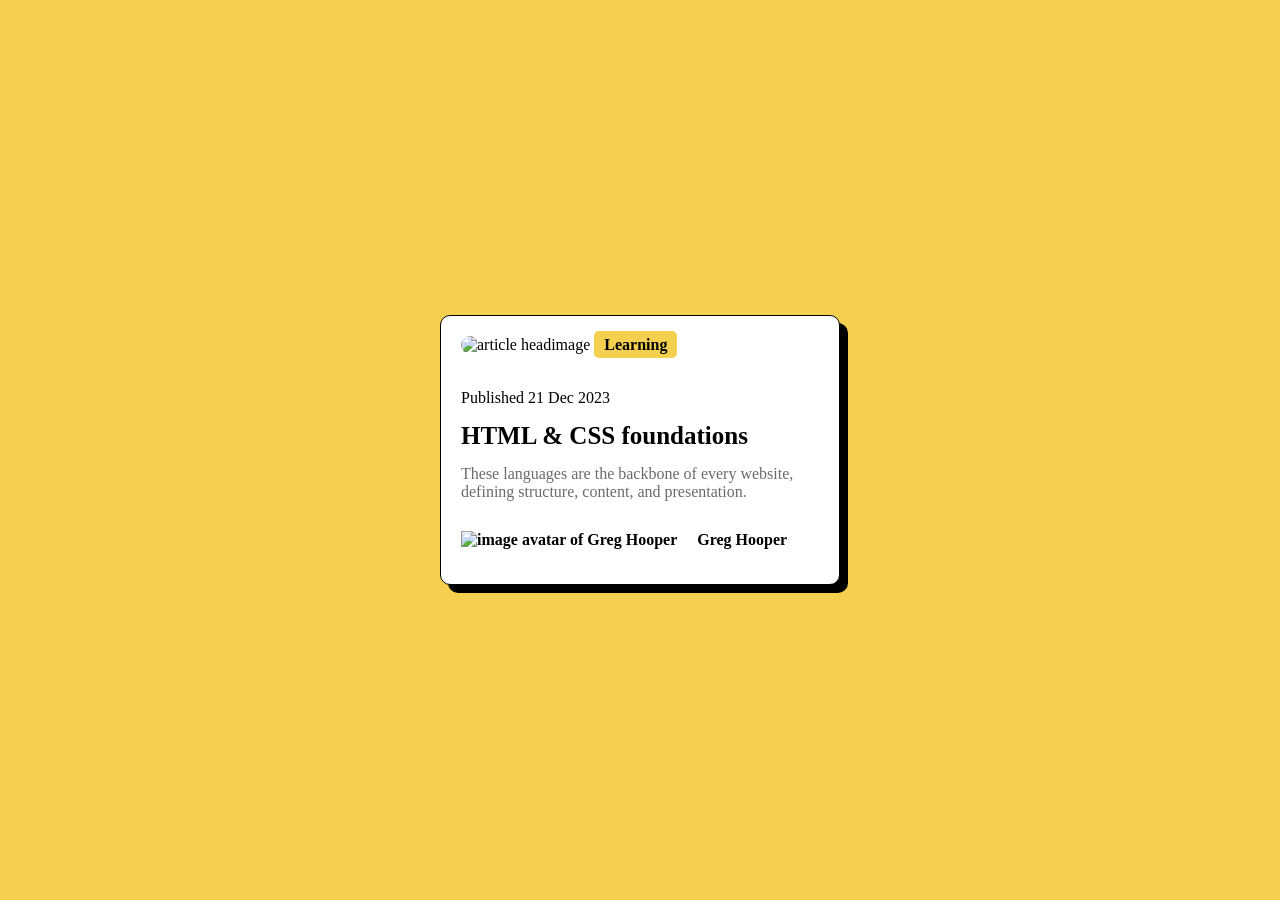
==== Blog-card/index.html @ 5ffb08f7 "Add files via upload" ====
<!DOCTYPE html>
<html lang="en">
  <head>
    <meta charset="UTF-8">
    <meta name="viewport" content="width=device-width, initial-scale=1.0"> <!-- displays site properly based on user's device -->

    <link rel="icon" type="image/png" sizes="32x32" href="./assets/images/favicon-32x32.png">
  
    <title>Frontend Mentor | Blog preview card</title>
    <link rel="stylesheet" href="style.css">

  </head>
  <body>
    <div class="container">
      <img src="assets/images/illustration-article.svg" alt="article headimage" class="blog-pic">
      <span class="badge">Learning</span>

      <p>Published 21 Dec 2023</p>

      <h1>HTML & CSS foundations</h1>

      <p id="content">These languages are the backbone of every website, defining structure, content, and presentation.</p>

      <div class="card-foot">
        <img src="assets/images/image-avatar.webp" alt="image avatar of Greg Hooper">
        <p>Greg Hooper</p>
      </div>
    </div>
  
  </body>
</html>
---- Blog-card/style.css ----
* {
    margin: 0;
    padding: 0;
    box-sizing: border-box;
}

@font-face {
    font-family: Figtree;
    src: url(assets/fonts/Figtree-VariableFont_wght.ttf);
}

body{
    background-color: hsl(47, 88%, 63%);
    display: flex;
    justify-content: center;
    height: 100vh;
    align-items: center;
    font-family: "Figtree";
}

.container{
    border: 1px solid;
    border-radius: 10px;
    width: 400px;
    padding: 20px;
    background-color: white;
    box-shadow: 8px 8px;
}

.blog-pic{
    width: 100%;
    border-radius: 10px;
    margin-bottom: 20px;
}
.badge{
    background-color: hsl(47, 88%, 63%);
    border-radius: 5px;
    padding: 5px 10px;
    font-weight: bold;
}

.container p{
    margin: 15px 0;
}

.container h1{
    font-size: 25px;
    font-weight: bold;
}

#content{
    color: hsl(0, 0%, 42%);
}

.card-foot{
    display: flex;
    font-weight: bold;
    gap: 20px;
    align-items: center;
}


.container h1:hover{
    color: hsl(47, 88%, 63%);
    cursor: pointer;
}
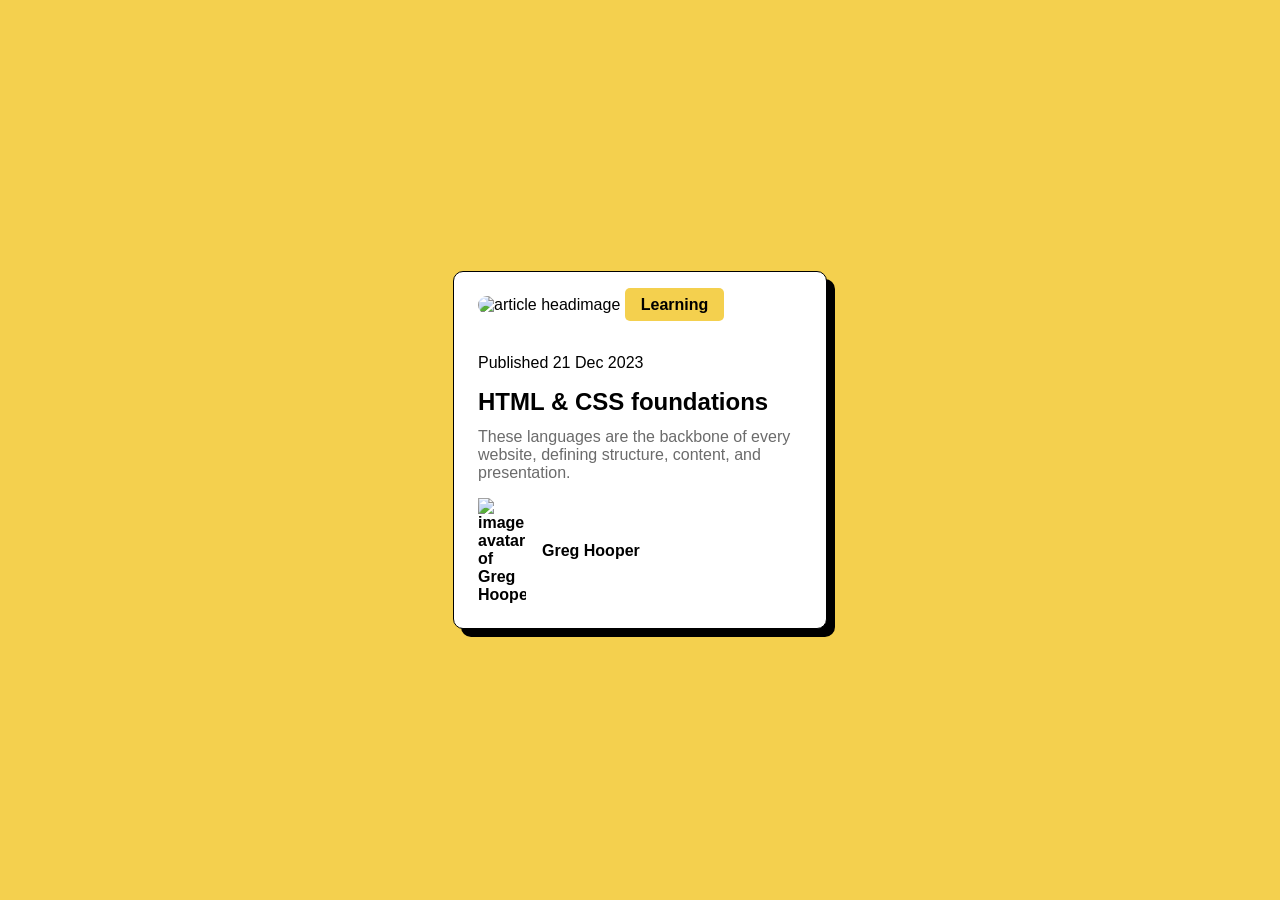
==== commit 4828b638: "Add classes to HTML elements for styling" ====
--- a/Blog-card/index.html
+++ b/Blog-card/index.html
@@ -15,17 +15,17 @@
       <img src="assets/images/illustration-article.svg" alt="article headimage" class="blog-pic">
       <span class="badge">Learning</span>
 
-      <p>Published 21 Dec 2023</p>
+      <p class="publish">Published 21 Dec 2023</p>
 
-      <h1>HTML & CSS foundations</h1>
+      <h1 class="card-head">HTML & CSS foundations</h1>
 
-      <p id="content">These languages are the backbone of every website, defining structure, content, and presentation.</p>
+      <p class="content-para">These languages are the backbone of every website, defining structure, content, and presentation.</p>
 
       <div class="card-foot">
-        <img src="assets/images/image-avatar.webp" alt="image avatar of Greg Hooper">
+        <img src="assets/images/image-avatar.webp" alt="image avatar of Greg Hooper" class="avatar">
         <p>Greg Hooper</p>
       </div>
     </div>
   
   </body>
-</html>+</html>
--- a/Blog-card/style.css
+++ b/Blog-card/style.css
@@ -2,6 +2,11 @@
     margin: 0;
     padding: 0;
     box-sizing: border-box;
+}
+
+:root {
+  --primary-yellow: hsl(47, 88%, 63%);
+  --primary-grey: hsl(0, 0%, 42%);
 }
 
 @font-face {
@@ -10,19 +15,19 @@
 }
 
 body{
-    background-color: hsl(47, 88%, 63%);
+    background-color: var(--primary-yellow);
     display: flex;
     justify-content: center;
     height: 100vh;
     align-items: center;
-    font-family: "Figtree";
+    font-family: "Figtree",sans-serif;
 }
 
 .container{
     border: 1px solid;
     border-radius: 10px;
-    width: 400px;
-    padding: 20px;
+    width: 374px;
+    padding: clamp(16px, 4vw, 24px); 
     background-color: white;
     box-shadow: 8px 8px;
 }
@@ -30,37 +35,44 @@
 .blog-pic{
     width: 100%;
     border-radius: 10px;
-    margin-bottom: 20px;
+    margin-bottom: 1.5em;
 }
 .badge{
-    background-color: hsl(47, 88%, 63%);
+    background-color: var(--primary-yellow);
     border-radius: 5px;
-    padding: 5px 10px;
+    padding: 0.5em 1em;
     font-weight: bold;
 }
 
-.container p{
-    margin: 15px 0;
+.publish{
+    margin: 1em 0;
 }
 
-.container h1{
-    font-size: 25px;
+.card-head{
+    font-size: 1.5em;
     font-weight: bold;
+    margin-bottom: 0.5em;
 }
 
-#content{
-    color: hsl(0, 0%, 42%);
+.content-para{
+    color: var(--primary-grey);
 }
 
 .card-foot{
     display: flex;
     font-weight: bold;
-    gap: 20px;
+    gap: 1em;
     align-items: center;
+    margin-top: 1em;
 }
 
 
-.container h1:hover{
-    color: hsl(47, 88%, 63%);
+.card-head:hover{
+    color: var(--primary-yellow);
     cursor: pointer;
 }
+
+
+.avatar{
+    width: 3em;
+}
